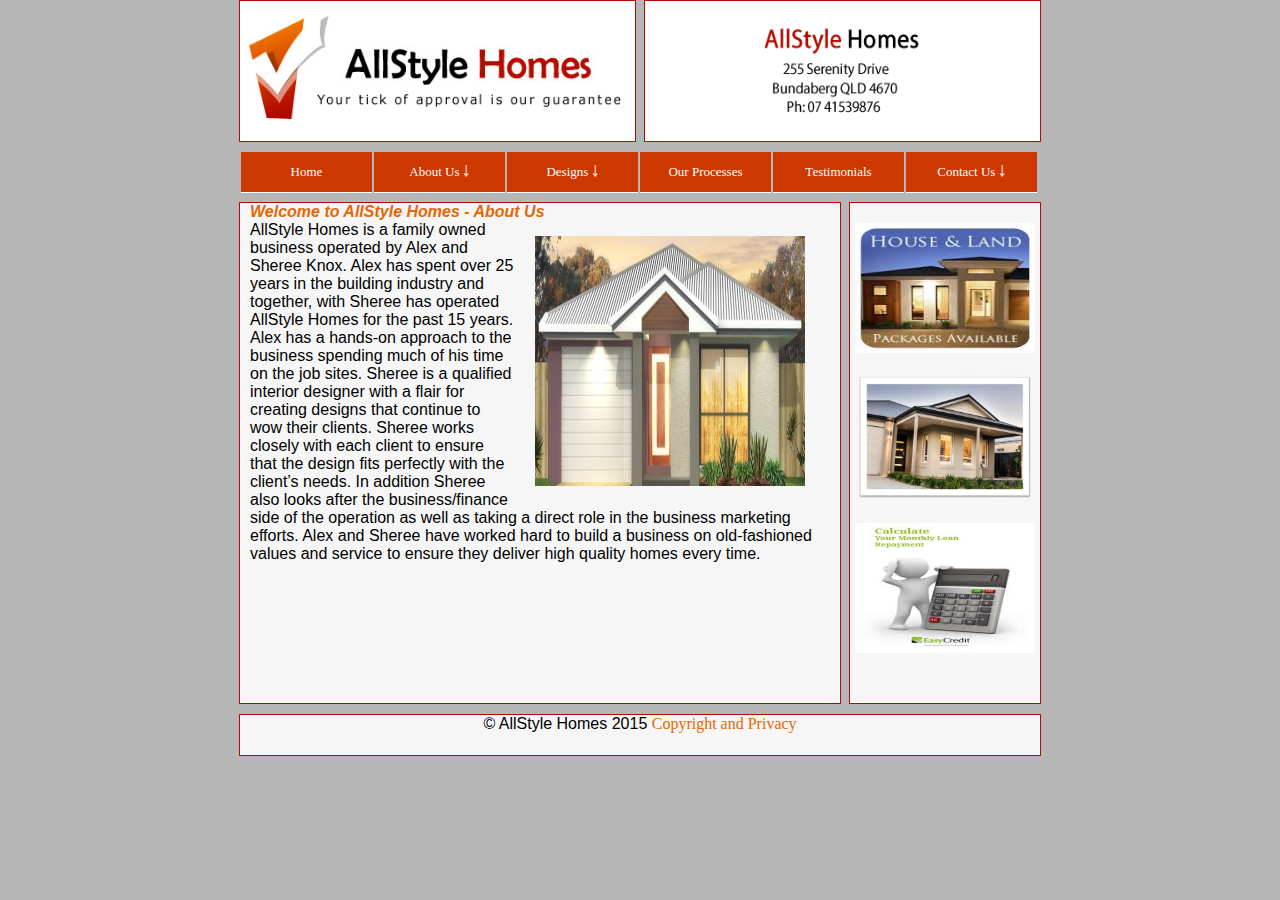
==== 5. Site_Prototype/pages/about.html @ 0aa517e4 "Initial commit" ====
<!doctype html>
<html>
<head>
<meta charset="utf-8">
<meta name="viewport" content="width=device-width, initial-scale=1.0">
<title>About Us</title>
<link rel="shortcut icon" href="../images/icon.ico">
<link href="../css/mystyle.css" rel="stylesheet" type="text/css">
<link href="../css/navigation.css" rel="stylesheet" type="text/css">
</head>
<body>
	<div id="wrapper">
    <div id="headerwrapper">
	<div id="leftHeader">
    <img src="../images/logo_crop.jpg" alt="logo">
    </div>
	<div id="rightHeader">
    <img src="../images/logo_right.png" alt="logo">
    </div>
    </div>
		
			<div id="navbar">
<label for="show-menu" class="show-menu">Show Menu</label>
<input type="checkbox" id="show-menu">
     <ul id="menu">
	<li><a href="../index.html">Home</a></li>
   	<li><a href="../pages/about.html">About Us &#65516;</a>
        <ul class="hidden">
		<li><a href="../pages/faqs.html">FAQ</a></li>
        </ul></li>
		<li><a href="../pages/designs.html">Designs &#65516;</a>
		<ul class="hidden">
		<li><a href="../pages/appliances.html">Appliances</a></li>
		<li><a href="../pages/fitouts.html">Fit Outs</a></li>
        <li> <a href="../pages/additionals.html">Additionals</a></li>
		</ul></li>
		<li><a href="../pages/processes.html">Our Processes </a></li>
	<li><a href="../pages/testimonials.html">Testimonials</a></li>
	<li><a href="../pages/contacts.html">Contact Us &#65516;</a>
    <ul class="hidden">
    <li><a href="../pages/login.html">Login</a></li>
  		</ul></li>
        </ul>
</div>

		<div id="mainContent">
        <h3>Welcome to AllStyle Homes - About Us</h3>
        <img src="../images/designs/property1.jpg" alt="image" width="270" height="250" class="TextWrap">
        
        <p>AllStyle Homes is a family owned business operated by Alex and Sheree Knox. Alex has spent over 25 years in the building industry and together, with Sheree has operated AllStyle Homes for the past 15 years. Alex has a hands-on approach to the business spending much of his time on the job sites. Sheree is a qualified interior designer with a flair for creating designs that continue to wow their clients. Sheree works closely with each client to ensure that the design fits perfectly with the client’s needs. In addition Sheree also looks after the business/finance side of the operation as well as taking a direct role in the business marketing efforts.
Alex and Sheree have worked hard to build a business on old-fashioned values and service to ensure they deliver high quality homes every time.
        </p>
        </div>
        
        <div id="sidebar">
        <a><img  class="displayed" src="../images/land.jpg" alt="New Start Grant" height="130" width="180"></a>

     <a><img class="displayed"  src="../images/house.jpg" alt="Home and land from 270000" height="130" width="180"></a>

        <a  href="https://greatstartgrant.osr.qld.gov.au/quick-calculate.php" target="_blank" ><img class="displayed"  src="../images/loan.jpg" alt="Loan Calculator" height="130" width="180"></a>
        </div>
        
		
        
		<div id="footer"><p>&copy; AllStyle Homes  2015
			<a href="../pages/privacy.html"><span class="footer">Copyright and Privacy</span></a></p></div>
            </div>
	</body>
</html>
---- 5. Site_Prototype/css/mystyle.css ----
body, div, dl, dt, dd, ul, ol, li, h1, h2, h3, h4, h5, h6, 
pre, form, fieldset, input, textarea, p, blockquote, th, td { 
	padding: 0;
	margin: 0;
	}
fieldset, img { 
	border: 0;
	}
table {
	border-collapse: collapse;
	border-spacing: 0;
	}
ol, ul {
	list-style: none;
	}
address, caption, cite, code, dfn, em, strong, th, var {
	font-weight: normal;
	font-style: normal;
	}
caption, th {
	text-align: left;
	}
h1, h2, h3, h4, h5, h6 {
	font-weight: normal;
	font-size: 100%;
	}
q:before, q:after {
	content: '';
	}
abbr, acronym { 
	border: 0;
	}


	body{	/*this changes the background colour of the site*/
	background-color:#B6B6B6 ;
}

				/*CSS styling for links*/
a:link{	
	font-family:Verdana; color:#ffffff; text-decoration:none;
}
a:visited{	
	font-family:Verdana; color:#ffffff; text-decoration:none;
}
a:hover{
	font-family:Verdana; color:#b40c00; text-decoration:underline;
}
a:active{	
	font-family:Verdana; color:#e86600; text-decoration:none;
}


					/*CSS styling for divs on page*/
#wrapper{	
	width: 802px;
	min-height: 786px;
	margin: 0 auto;
}
#headerwrapper { 	
	width: 802px;  
		height:140px;
}
#menu{		
	font-family: Verdana,  Arial, Helvetica, sans-serif;
	height:35px;
	clear:both;
	padding-top: 10px;
	padding-bottom: 10px;
	width:802px;
	text-align:center;
	margin-left:50px;
}
#footer{	
	height:35px;
    border: 1px solid #b40c00;
	clear: both;
	text-align: center;
 	background-color: #F6F6F6;
	margin-top:30px;
	padding-bottom:5px;
	width: 800px;
} 
.footer{ 
	color: #e86600;
 }
#mainContent{	
	width:600px;
	float:left;
    border: 1px solid #b40c00;
	min-height: 500px;
	background-color: #F6F6F6;
	margin-bottom:10px;
	margin-top:-5px;
	clear:both;
}
#mainContent2{	
	width:600px;
	float:left;
    border: 1px solid #b40c00;
	min-height: 1032px;
	background-color: #F6F6F6;
	margin-bottom:10px;
	margin-top:-5px;
	clear:both;
}
#mainContent3{	
	width:600px;
	float:left;
    border: 1px solid #b40c00;
	min-height: 683px;
	background-color: #F6F6F6;
	margin-bottom:10px;
	margin-top:-5px;
	clear:both;
}
#mainContent4{	
	width:600px;
	float:left;
    border: 1px solid #b40c00;
	min-height: 600px;
	background-color: #F6F6F6;
	margin-bottom:10px;
	margin-top:-5px;
	clear:both;
}
#mainContent5{	
	width:600px;
	float:left;
    border: 1px solid #b40c00;
	min-height: 649px;
	background-color: #F6F6F6;
	margin-bottom:10px;
	margin-top:-5px;
	clear:both;
}



#leftHeader{	
	width:395px;
	height:140px;
	float:left;
	border: 1px solid #b40c00;
}	
#leftHeader img{
width:100%;
height:100%;
}
#rightHeader{
	width: 395px;
	height: 140px;
	float: right;
	border: 1px solid #b40c00;
	text-align: right;
	background-color: #FFF;
	vertical-align: top;
}
#rightHeader img{
width:100%;
height:100%;
}

				/*CSS styling for sidebars*/
#sidebar{	
	width:190px;
	float:right;
    border: 1px solid #b40c00;
	min-height: 500px;
	background-color: #F6F6F6;
	margin-bottom:10px;
	margin-top:-5px;
}
#sidebar2{	
	width:190px;
	float:right;
    border: 1px solid #b40c00;
	min-height: 1032px;
	background-color: #F6F6F6;
	margin-bottom:10px;
	margin-top:-5px;
}
#sidebar3{	
	width:190px;
	float:right;
    border: 1px solid #b40c00;
	min-height: 600px;
	background-color: #F6F6F6;
	margin-bottom:10px;
	margin-top:-5px;
}
#sidebar4{	
	width:190px;
	float:right;
    border: 1px solid #b40c00;
	min-height: 683px;
	background-color: #F6F6F6;
	margin-bottom:10px;
	margin-top:-5px
}
#sidebar5{	
	width:190px;
	float:right;
    border: 1px solid #b40c00;
	min-height: 649px;
	background-color: #F6F6F6;
	margin-bottom:10px;
	margin-top:-5px;
}

			/*CSS styling for images in main conent area*/
.TextWrap {		
	float: right;
    margin: 10px;
	padding-right:25px;
    padding-top:5px;
    padding-bottom: 5px;
    padding-left:10px;
}

			/*CSS styling for heading levels and text*/
h1 {	
	font-family: Verdana, Arial, Helvetica, sans-serif;
	font-size: 24pt ; 
	letter-spacing: -2px;
	color: #b40c00 ; 
	font-weight:bold; 
	text-decoration:underline; 	 
}
h2 {	
	font-family: Verdana, Arial, Helvetica, sans-serif;
	font-size: 20pt ; 
 	color: #b40c00 ; 
	font-weight:bold;
	padding-right:10px
 }
h3 {	
	font: bold italic 16px Verdana, Arial, Helvetica, sans-serif;
 	color: #e86600 ; 
	font-weight:bold;
	padding-left:10px;
	animation:rubberBand;
 }
 h4 {	
	font-family: Verdana, Arial, Helvetica, sans-serif;
	font-size: 13pt ;
 	color: #e86600 ; 
	font-weight:bold;
	padding-left:10px;
 }
 p { 	
	font-family: Verdana, Arial, Helvetica, sans-serif; 
	font-size: 12pt;  
	color: #000;
	padding-left:10px;
	padding-right:10px
 }
 .c1{	
	 font-weight:bold;
 }
 .c2{
	color:#b40c00;	
 }
 link.c2{
	color:#e86600;
 }
 			/*CSS styling for Images in the right column*/
 IMG.displayed { 	
    display: block;
    margin-left: auto;
    margin-right: auto;
	margin-top:20px;
 }
 IMG.displayed2 { 	
    display: block;
    margin-left: auto;
    margin-right: auto;
	margin-top:20px;
 }
 
 			/*CSS styling for all other images*/
 .image {	
	 padding:5px
 }
 .image1 {	
	 padding:5px;
	 width:360px;
	 height:260px;
 }

				/*CSS styling for the map*/
 #MyGmaps {	
	margin-left:460px;
	margin-top:-295px; 
	background-color:#F6F6F6;
	width:300px;
	height:270px;
	padding-right:20px;
	padding-left:10px;
 }
 
 			/*CSS styling for Contact form*/
 #contact {	
	background-color:#F6F6F6;
	margin-top:570px;
	border: 1px solid #b40c00;
	padding:10px 0 0 0;
	padding-left:10px;
	min-height:300px;
 }
 .fit td:nth-child(1) {
	animation-name: bounce; 
	animation-duration: 2s;
 }
 
 .contactTable{
	width:58%; 
 }
 .td {
	vertical-align:top; 
 }

 					/*Tablet Responsive*/
					
@media (min-width: 481px) and (max-width: 801px){ 
	body{	
	background-color: #B6B6B6;
}
#wrapper{	
	width: 100%;
	min-height: 786px;
	margin: 0 auto;
}
#headerwrapper { 	
	width: 100%;  
		height:140px;
}
#leftHeader{	
	width:48%;
	height:140px;
	float:left;
	border: 1px solid #b40c00;
}	
#rightHeader{	
	width: 48%;
	height: 140px;
	float: right;
	border: 1px solid #b40c00;
	text-align: right;
	background-color: #FFF;
	vertical-align: top;
}

#footer{	
	height:35px;
    border: 1px solid #b40c00;
	clear: both;
	text-align: center;
 	background-color: #F6F6F6;
	margin-top:25px;
	padding-bottom:5px;
	width: 100%;
}
#sidebar{	
	display:none;
	visibility:hidden;
}
#sidebar2{	
	display:none;
	visibility:hidden;
}
#sidebar3{	
	display:none;
	visibility:hidden;
}
#sidebar4{	
	display:none;
	visibility:hidden;
}
#sidebar5{	
	display:none;
	visibility:hidden;
}
#mainContent{	
	width:100%;
	float:left;
    border: 1px solid #b40c00;
	min-height: 500px;
	background-color: #F6F6F6;
	margin-bottom:10px;
	margin-top:-5px;
}

#mainContent2{	
	width:100%;
	float:left;
    border: 1px solid #b40c00;
	min-height: 500px;
	background-color: #F6F6F6;
	margin-bottom:10px;
	margin-top:-5px;
}

#mainContent3{	
	width:100%;
	float:left;
    border: 1px solid #b40c00;
	min-height: 500px;
	background-color: #F6F6F6;
	margin-bottom:10px;
	margin-top:-5px;
}

#mainContent4{	
	width:100%;
	float:left;
    border: 1px solid #b40c00;
	min-height: 500px;
	background-color: #F6F6F6;
	margin-bottom:10px;
	margin-top:-5px;
}

#mainContent5{	
	width:100%;
	float:left;
    border: 1px solid #b40c00;
	min-height: 500px;
	background-color: #F6F6F6;
	margin-bottom:10px;
	margin-top:-5px;
}
.hiddenTD{
	display: none;
}
.TextWrap {		
	float: right;
    margin: 10px;
	padding-right:25px;
    padding-top:0px;
    padding-bottom: 5px;
    padding-left:10px;
	height:45%;
	width:45%;
}
IMG.displayed { 	
    display: block;
    margin-left: auto;
    margin-right: auto;
	margin-top:20px;
	width:80%;
	height:20%
 }

IMG.displayed2 { 	
    display: block;
    margin-left: auto;
    margin-right: auto;
	margin-top:20px;
	
 }
 .imagemap {
 display:none;
 visibility:hidden;
 }
 table.fit{
	width:90%;
	height:70%;
 }

 .td{
	width:50%;
	height:50%;
 }
 #designs{
	width:100%;
	height:70% 
 }
  #MyGmaps {	
	display:none;
	visibility:hidden
 }
 .image {	
	 padding:5px;
	 width:80%;
	 height:60%;
 }
 .table{
	width:58%; 
 }
 .image{
	height:116px;
	width:112px 
 }
  .image1 {	
	 padding:5px;
	 width:70%;
	 height:50%;
 }
 .footer{
	color: #e86600;
 }
 }
				 /*Mobile Responsive*/
				 
@media screen and (max-width: 481px){ 
html{

	width:100%;
}

body{	
	background-color: #B6B6B6;
}
#wrapper{	
	width: 100%;
	min-height: 786px;
	margin: 0 auto;
}
#headerwrapper { 	
	width: 100%;  
		height:140px;
}
#leftHeader{	
	width:48%;
	height:140px;
	float:left;
	border: 1px solid #b40c00;
}	
#rightHeader{	
	width: 48%;
	height: 140px;
	float: right;
	border: 1px solid #b40c00;
	text-align: right;
	background-color: #FFF;
	vertical-align: top;
}

#footer{	
	height:35px;
    border: 1px solid #b40c00;
	clear: both;
	text-align: center;
 	background-color: #F6F6F6;
	margin-top:25px;
	padding-bottom:5px;
	width: 100%;
	font-size:8px
}
#sidebar{	
	display:none;
	visibility:hidden;
}
#sidebar2{	
	display:none;
	visibility:hidden;
}
#sidebar3{	
	display:none;
	visibility:hidden;
}
#sidebar4{	
	display:none;
	visibility:hidden;
}
#sidebar5{	
	display:none;
	visibility:hidden;
}
#mainContent{	
	width:100%;
	float:left;
    border: 1px solid #b40c00;
	min-height: 500px;
	background-color: #F6F6F6;
	margin-bottom:10px;
	margin-top:-5px;
}

#mainContent2{	
	width:100%;
	float:left;
    border: 1px solid #b40c00;
	min-height: 500px;
	background-color: #F6F6F6;
	margin-bottom:10px;
	margin-top:-5px;
}

#mainContent3{	
	width:100%;
	float:left;
    border: 1px solid #b40c00;
	min-height: 500px;
	background-color: #F6F6F6;
	margin-bottom:10px;
	margin-top:-5px;
}

#mainContent4{	
	width:100%;
	float:left;
    border: 1px solid #b40c00;
	min-height: 500px;
	background-color: #F6F6F6;
	margin-bottom:10px;
	margin-top:-5px;
}

#mainContent5{	
	width:100%;
	float:left;
    border: 1px solid #b40c00;
	min-height: 500px;
	background-color: #F6F6F6;
	margin-bottom:10px;
	margin-top:-5px;
}

.TextWrap {		
	float: right;
    margin: 10px;
	padding-right:25px;
    padding-top:0px;
    padding-bottom: 5px;
    padding-left:10px;
	height:45%;
	width:45%;
}
IMG.displayed { 	
    display: block;
    margin-left: auto;
    margin-right: auto;
	margin-top:20px;
	width:80%;
	height:20%
 }

IMG.displayed2 { 	
    display: block;
    margin-left: auto;
    margin-right: auto;
	margin-top:20px;
 }
 .imagemap {
 display:none;
 visibility:hidden;
 }
 table.fit{
	width:90%;
	height:70%;
 }

 .hiddenTD{
	display: none;
 }
 
 #designs{
	width:100%;
	height:70% 
 }
  #MyGmaps {	
	display:none;
	visibility:hidden
 }
 .image {	
	 padding:5px;
	 width:80%;
	 height:60%;
 }
 .table{
	width:58%; 
 }
 .image{
	height:116px;
	width:112px 
 }
  .image1 {	
	 padding:5px;
	 width:70%;
	 height:50%;
 }
 .footer{
	font-size:12px;
	color: #e86600 ;
 }
 }
---- 5. Site_Prototype/css/navigation.css ----
@charset "utf-8";
/* CSS Document */
#menu{		/*this is where changes are made to the navigation bar*/
	font-family: Verdana,  Arial, Helvetica, sans-serif;
	height:35px;
	clear:both;
	padding-top: 10px;
	padding-bottom: 10px;
	width:99%;
	text-align:center;
	margin-left:50px;
	border-top:none;
}
/*Strip the ul of padding and list styling*/
ul {
	list-style-type:none;
	
	margin:0;
	padding:0;
	position: relative;
	 z-index: 90;	
	color:#ffffff; 
}
/*Create a horizontal list with spacing*/
li {
	display:inline-block;
	float: left;
	margin-left:2px;
	}
	
#menu li:first-child a{
	margin-right:0px;
	}
/*Style for menu links*/
li a {
	border-bottom: 1px solid #ffffff;
	display:block;
	min-width:131px;
	height: 40px;
	text-align: center;
	line-height: 40px;
	font-family: Helvetica, Arial, sans-serif;
	color:#ffffff;
	background:#CD3700;
	text-decoration: none;
}
/*Hover state for top level links*/
li:hover a {
	background:#e86600;
}
/*Style for dropdown links*/
li:hover ul a {
	background:#CD3700;
	color:#F0F8FF;
	height: 40px;
	line-height: 40px;
	margin-left:-2px;	
}
/*Hover state for dropdown links*/
li:hover ul a:hover {
	background: #e86600;
	color: #ffffff;
}
/*Hide dropdown links until they are needed*/
li ul {
	display: none;
}
/*Make dropdown links vertical*/
li ul li {
	display: block;
	float: none;
}
/*Prevent text wrapping*/
li ul li a {
	width: auto;
	min-width: 110px;
	padding: 0 10px;
}

/*Display the dropdown on hover*/
ul li a:hover + .hidden, .hidden:hover {
	display: block;
	position: absolute; 
}
/*Navigational font size*/
#navbar {
clear:both;
font-size:13px;
float:left;
margin-left:-50px;
padding-bottom:10px;
}
/*Responsive dropdown navigaional menu*/
.show-menu {
	font-family: "Helvetica Neue", Helvetica, Arial, sans-serif;
	text-decoration: none;
	color: #FFFFF0;
	background: #e86600;
	text-align: center;
	padding: 10px 0;
	display: none;
	margin-left:10px;
}
/*Hide checkbox*/
input[type=checkbox]{
    display: none;
}
/*Show menu when invisible checkbox is checked*/
input[type=checkbox]:checked ~ #menu{
    display: block;
}

@media (min-width: 481px) and (max-width: 801px){
	/*Make dropdown links appear inline*/
	
ul {
		position: static;
		display: none;	 
}
		/*Create vertical spacing*/
	li {
		margin-bottom: 1px;
	}
	/*Make all menu links full width*/
	ul li, li a {
		width: 97.2%;
	}
	/*Display 'show menu' link*/
	.show-menu {
		display:block;
		width:93.8%;
		margin-left:50px 
	}
	
}

 @media (max-width: 481px){
	ul {
		position: static;
		display: none;
	}
	/*Create vertical spacing*/
	li {
		margin-bottom: 1px;
	}
	/*Make all menu links full width*/
	ul li, li a {
		width: 94.8%;
	}
	/*Display 'show menu' link*/
	.show-menu {
		display:block;
		width:89.3%;
		margin-left:50px
	} 
 }
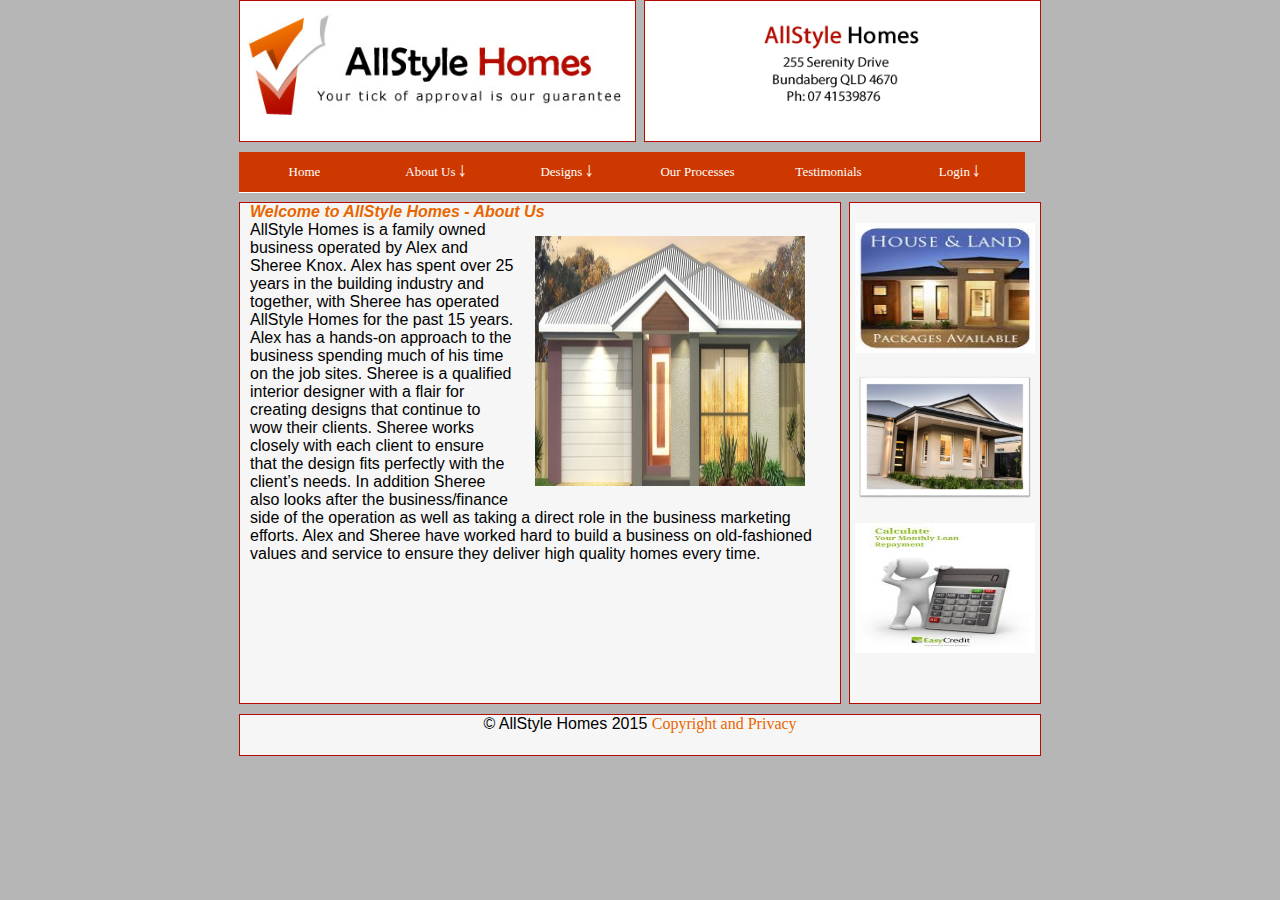
==== commit cf2be6f4: "Finalised assignment" ====
--- a/5. Site_Prototype/pages/about.html
+++ b/5. Site_Prototype/pages/about.html
@@ -7,6 +7,22 @@
 <link rel="shortcut icon" href="../images/icon.ico">
 <link href="../css/mystyle.css" rel="stylesheet" type="text/css">
 <link href="../css/navigation.css" rel="stylesheet" type="text/css">
+
+<script type="text/javascript">
+
+      var currentTime = new Date().getHours();
+      if (0 <= currentTime&&currentTime < 6) {
+       document.write("<link rel='stylesheet' href='../css/night.css' type='text/css'>");
+      }
+      if (6 <= currentTime&&currentTime <18) {
+       document.write("<link rel='stylesheet' href='../css/mystyle.css' type='text/css'>");
+      }
+	  if (18 <= currentTime&&currentTime < 24) {
+       document.write("<link rel='stylesheet' href='../css/night.css' type='text/css'>");
+      }
+</script>
+<noscript><link href="../css/mystyle.css" rel="stylesheet"></noscript>
+
 </head>
 <body>
 	<div id="wrapper">
@@ -22,11 +38,12 @@
 			<div id="navbar">
 <label for="show-menu" class="show-menu">Show Menu</label>
 <input type="checkbox" id="show-menu">
-     <ul id="menu">
+   <ul id="menu">
 	<li><a href="../index.html">Home</a></li>
    	<li><a href="../pages/about.html">About Us &#65516;</a>
         <ul class="hidden">
-		<li><a href="../pages/faqs.html">FAQ</a></li>
+		<li><a href="../php/contacts.php">Contact Us</a></li>
+		<li><a href="../pages/faq.html">FAQ</a></li>
         </ul></li>
 		<li><a href="../pages/designs.html">Designs &#65516;</a>
 		<ul class="hidden">
@@ -36,9 +53,9 @@
 		</ul></li>
 		<li><a href="../pages/processes.html">Our Processes </a></li>
 	<li><a href="../pages/testimonials.html">Testimonials</a></li>
-	<li><a href="../pages/contacts.html">Contact Us &#65516;</a>
+	<li><a href="../php/login.php">Login &#65516;</a>
     <ul class="hidden">
-    <li><a href="../pages/login.html">Login</a></li>
+    <li><a href="../php/subscribe.php">Subscribe</a></li>
   		</ul></li>
         </ul>
 </div>
@@ -63,7 +80,7 @@
 		
         
 		<div id="footer"><p>&copy; AllStyle Homes  2015
-			<a href="../pages/privacy.html"><span class="footer">Copyright and Privacy</span></a></p></div>
+			<a href="pages/privacy.html"><span class="footer">Copyright and Privacy</span></a></p></div>
             </div>
 	</body>
 </html>
--- a/5. Site_Prototype/css/mystyle.css
+++ b/5. Site_Prototype/css/mystyle.css
@@ -93,6 +93,8 @@
 	margin-bottom:10px;
 	margin-top:-5px;
 	clear:both;
+	overflow-y:scroll;
+	max-height:500px;
 }
 #mainContent2{	
 	width:600px;
@@ -134,18 +136,16 @@
 	margin-top:-5px;
 	clear:both;
 }
-
-
-
 #leftHeader{	
 	width:395px;
 	height:140px;
 	float:left;
 	border: 1px solid #b40c00;
+	background-color:#fff;
 }	
 #leftHeader img{
 width:100%;
-height:100%;
+height:auto;
 }
 #rightHeader{
 	width: 395px;
@@ -155,10 +155,11 @@
 	text-align: right;
 	background-color: #FFF;
 	vertical-align: top;
+	background-color:#fff;
 }
 #rightHeader img{
 width:100%;
-height:100%;
+height:auto;
 }
 
 				/*CSS styling for sidebars*/
@@ -308,6 +309,13 @@
 	padding-left:10px;
 	min-height:300px;
  }
+ #login{
+	 background-color:#F6F6F6;
+	padding:10px 0 0 0;
+	padding-left:10px;
+	min-height:300px;
+	margin-top:20px;
+ }
  .fit td:nth-child(1) {
 	animation-name: bounce; 
 	animation-duration: 2s;
@@ -318,6 +326,26 @@
  }
  .td {
 	vertical-align:top; 
+ }
+.email-table{
+	width:100%;
+	border: 1px solid #000;
+ }
+ .email-table thead{
+	padding:10px;
+	margin-left:3px;
+	border: 1px solid #000;
+	background-color: #aaa
+	
+ }
+ 
+ .email-table tr{
+ height: 50px;
+ width: 100%
+ }
+ .email-table td{
+ height: 50px;
+ width: 50%
  }
 
  					/*Tablet Responsive*/
@@ -327,22 +355,22 @@
 	background-color: #B6B6B6;
 }
 #wrapper{	
-	width: 100%;
+	width: 99%;
 	min-height: 786px;
 	margin: 0 auto;
 }
 #headerwrapper { 	
-	width: 100%;  
+	width: 99%;  
 		height:140px;
 }
 #leftHeader{	
-	width:48%;
+	width:47.5%;
 	height:140px;
 	float:left;
 	border: 1px solid #b40c00;
 }	
 #rightHeader{	
-	width: 48%;
+	width: 47.5%;
 	height: 140px;
 	float: right;
 	border: 1px solid #b40c00;
@@ -359,7 +387,7 @@
  	background-color: #F6F6F6;
 	margin-top:25px;
 	padding-bottom:5px;
-	width: 100%;
+	width: 99%;
 }
 #sidebar{	
 	display:none;
@@ -382,7 +410,7 @@
 	visibility:hidden;
 }
 #mainContent{	
-	width:100%;
+	width:99%;
 	float:left;
     border: 1px solid #b40c00;
 	min-height: 500px;
@@ -392,7 +420,7 @@
 }
 
 #mainContent2{	
-	width:100%;
+	width:99%;
 	float:left;
     border: 1px solid #b40c00;
 	min-height: 500px;
@@ -402,7 +430,7 @@
 }
 
 #mainContent3{	
-	width:100%;
+	width:99%;
 	float:left;
     border: 1px solid #b40c00;
 	min-height: 500px;
@@ -412,7 +440,7 @@
 }
 
 #mainContent4{	
-	width:100%;
+	width:99%;
 	float:left;
     border: 1px solid #b40c00;
 	min-height: 500px;
@@ -422,7 +450,7 @@
 }
 
 #mainContent5{	
-	width:100%;
+	width:99%;
 	float:left;
     border: 1px solid #b40c00;
 	min-height: 500px;
@@ -441,14 +469,14 @@
     padding-bottom: 5px;
     padding-left:10px;
 	height:45%;
-	width:45%;
+	width:44%;
 }
 IMG.displayed { 	
     display: block;
     margin-left: auto;
     margin-right: auto;
 	margin-top:20px;
-	width:80%;
+	width:79%;
 	height:20%
  }
 
@@ -464,16 +492,16 @@
  visibility:hidden;
  }
  table.fit{
-	width:90%;
+	width:89%;
 	height:70%;
  }
 
  .td{
-	width:50%;
+	width:49%;
 	height:50%;
  }
  #designs{
-	width:100%;
+	width:99%;
 	height:70% 
  }
   #MyGmaps {	
@@ -482,11 +510,11 @@
  }
  .image {	
 	 padding:5px;
-	 width:80%;
+	 width:79%;
 	 height:60%;
  }
  .table{
-	width:58%; 
+	width:57%; 
  }
  .image{
 	height:116px;
@@ -494,7 +522,7 @@
  }
   .image1 {	
 	 padding:5px;
-	 width:70%;
+	 width:69%;
 	 height:50%;
  }
  .footer{
@@ -506,29 +534,29 @@
 @media screen and (max-width: 481px){ 
 html{
 
-	width:100%;
+	width:99%;
 }
 
 body{	
 	background-color: #B6B6B6;
 }
 #wrapper{	
-	width: 100%;
+	width: 99%;
 	min-height: 786px;
 	margin: 0 auto;
 }
 #headerwrapper { 	
-	width: 100%;  
+	width: 99%;  
 		height:140px;
 }
 #leftHeader{	
-	width:48%;
+	width:47.5%;
 	height:140px;
 	float:left;
 	border: 1px solid #b40c00;
 }	
 #rightHeader{	
-	width: 48%;
+	width: 47.5%;
 	height: 140px;
 	float: right;
 	border: 1px solid #b40c00;
@@ -545,7 +573,7 @@
  	background-color: #F6F6F6;
 	margin-top:25px;
 	padding-bottom:5px;
-	width: 100%;
+	width: 99%;
 	font-size:8px
 }
 #sidebar{	
@@ -569,7 +597,7 @@
 	visibility:hidden;
 }
 #mainContent{	
-	width:100%;
+	width:99%;
 	float:left;
     border: 1px solid #b40c00;
 	min-height: 500px;
@@ -579,7 +607,7 @@
 }
 
 #mainContent2{	
-	width:100%;
+	width:99%;
 	float:left;
     border: 1px solid #b40c00;
 	min-height: 500px;
@@ -589,7 +617,7 @@
 }
 
 #mainContent3{	
-	width:100%;
+	width:99%;
 	float:left;
     border: 1px solid #b40c00;
 	min-height: 500px;
@@ -599,7 +627,7 @@
 }
 
 #mainContent4{	
-	width:100%;
+	width:99%;
 	float:left;
     border: 1px solid #b40c00;
 	min-height: 500px;
@@ -609,7 +637,7 @@
 }
 
 #mainContent5{	
-	width:100%;
+	width:99%;
 	float:left;
     border: 1px solid #b40c00;
 	min-height: 500px;
@@ -626,14 +654,14 @@
     padding-bottom: 5px;
     padding-left:10px;
 	height:45%;
-	width:45%;
+	width:44%;
 }
 IMG.displayed { 	
     display: block;
     margin-left: auto;
     margin-right: auto;
 	margin-top:20px;
-	width:80%;
+	width:79%;
 	height:20%
  }
 
@@ -648,7 +676,7 @@
  visibility:hidden;
  }
  table.fit{
-	width:90%;
+	width:89%;
 	height:70%;
  }
 
@@ -657,7 +685,7 @@
  }
  
  #designs{
-	width:100%;
+	width:99%;
 	height:70% 
  }
   #MyGmaps {	
@@ -666,11 +694,11 @@
  }
  .image {	
 	 padding:5px;
-	 width:80%;
+	 width:79%;
 	 height:60%;
  }
  .table{
-	width:58%; 
+	width:57%; 
  }
  .image{
 	height:116px;
@@ -678,7 +706,7 @@
  }
   .image1 {	
 	 padding:5px;
-	 width:70%;
+	 width:69%;
 	 height:50%;
  }
  .footer{
--- a/5. Site_Prototype/css/navigation.css
+++ b/5. Site_Prototype/css/navigation.css
@@ -10,6 +10,7 @@
 	text-align:center;
 	margin-left:50px;
 	border-top:none;
+	
 }
 /*Strip the ul of padding and list styling*/
 ul {
@@ -89,6 +90,7 @@
 float:left;
 margin-left:-50px;
 padding-bottom:10px;
+
 }
 /*Responsive dropdown navigaional menu*/
 .show-menu {
@@ -128,7 +130,7 @@
 	/*Display 'show menu' link*/
 	.show-menu {
 		display:block;
-		width:93.8%;
+		padding:10px;
 		margin-left:50px 
 	}
 	
@@ -150,7 +152,7 @@
 	/*Display 'show menu' link*/
 	.show-menu {
 		display:block;
-		width:89.3%;
+		padding:10px;
 		margin-left:50px
 	} 
  }
--- a/5. Site_Prototype/css/night.css
+++ b/5. Site_Prototype/css/night.css
@@ -0,0 +1,693 @@
+body, div, dl, dt, dd, ul, ol, li, h1, h2, h3, h4, h5, h6, 
+pre, form, fieldset, input, textarea, p, blockquote, th, td { 
+	padding: 0;
+	margin: 0;
+	}
+fieldset, img { 
+	border: 0;
+	}
+table {
+	border-collapse: collapse;
+	border-spacing: 0;
+	}
+ol, ul {
+	list-style: none;
+	}
+address, caption, cite, code, dfn, em, strong, th, var {
+	font-weight: normal;
+	font-style: normal;
+	}
+caption, th {
+	text-align: left;
+	}
+h1, h2, h3, h4, h5, h6 {
+	font-weight: normal;
+	font-size: 100%;
+	}
+q:before, q:after {
+	content: '';
+	}
+abbr, acronym { 
+	border: 0;
+	}
+
+
+	body{	/*this changes the background colour of the site*/
+	background-color:#434343 ;
+}
+
+				/*CSS styling for links*/
+a:link{	
+	font-family:Verdana; color:#ffffff; text-decoration:none;
+}
+a:visited{	
+	font-family:Verdana; color:#ffffff; text-decoration:none;
+}
+a:hover{
+	font-family:Verdana; color:#b40c00; text-decoration:underline;
+}
+a:active{	
+	font-family:Verdana; color:#e86600; text-decoration:none;
+}
+
+
+					/*CSS styling for divs on page*/
+#wrapper{	
+	width: 802px;
+	min-height: 786px;
+	margin: 0 auto;
+}
+#headerwrapper { 	
+	width: 802px;  
+		height:140px;
+}
+#menu{		
+	font-family: Verdana,  Arial, Helvetica, sans-serif;
+	height:35px;
+	clear:both;
+	padding-top: 10px;
+	padding-bottom: 10px;
+	width:802px;
+	text-align:center;
+	margin-left:50px;
+}
+#footer{	
+	height:35px;
+    border: 1px solid #b40c00;
+	clear: both;
+	text-align: center;
+ 	background-color: #F6F6F6;
+	margin-top:30px;
+	padding-bottom:5px;
+	width: 800px;
+} 
+.footer{ 
+	color: #e86600;
+ }
+#mainContent{	
+	width:600px;
+	float:left;
+    border: 1px solid #b40c00;
+	min-height: 500px;
+	background-color: #F6F6F6;
+	margin-bottom:10px;
+	margin-top:-5px;
+	clear:both;
+}
+#mainContent2{	
+	width:600px;
+	float:left;
+    border: 1px solid #b40c00;
+	min-height: 1032px;
+	background-color: #F6F6F6;
+	margin-bottom:10px;
+	margin-top:-5px;
+	clear:both;
+}
+#mainContent3{	
+	width:600px;
+	float:left;
+    border: 1px solid #b40c00;
+	min-height: 683px;
+	background-color: #F6F6F6;
+	margin-bottom:10px;
+	margin-top:-5px;
+	clear:both;
+}
+#mainContent4{	
+	width:600px;
+	float:left;
+    border: 1px solid #b40c00;
+	min-height: 600px;
+	background-color: #F6F6F6;
+	margin-bottom:10px;
+	margin-top:-5px;
+	clear:both;
+}
+#mainContent5{	
+	width:600px;
+	float:left;
+    border: 1px solid #b40c00;
+	min-height: 649px;
+	background-color: #F6F6F6;
+	margin-bottom:10px;
+	margin-top:-5px;
+	clear:both;
+}
+#leftHeader{	
+	width:395px;
+	height:140px;
+	float:left;
+	border: 1px solid #b40c00;
+}	
+#leftHeader img{
+width:100%;
+height:100%;
+}
+#rightHeader{
+	width: 395px;
+	height: 140px;
+	float: right;
+	border: 1px solid #b40c00;
+	text-align: right;
+	background-color: #FFF;
+	vertical-align: top;
+}
+#rightHeader img{
+width:100%;
+height:100%;
+}
+
+				/*CSS styling for sidebars*/
+#sidebar{	
+	width:190px;
+	float:right;
+    border: 1px solid #b40c00;
+	min-height: 500px;
+	background-color: #F6F6F6;
+	margin-bottom:10px;
+	margin-top:-5px;
+}
+#sidebar2{	
+	width:190px;
+	float:right;
+    border: 1px solid #b40c00;
+	min-height: 1032px;
+	background-color: #F6F6F6;
+	margin-bottom:10px;
+	margin-top:-5px;
+}
+#sidebar3{	
+	width:190px;
+	float:right;
+    border: 1px solid #b40c00;
+	min-height: 600px;
+	background-color: #F6F6F6;
+	margin-bottom:10px;
+	margin-top:-5px;
+}
+#sidebar4{	
+	width:190px;
+	float:right;
+    border: 1px solid #b40c00;
+	min-height: 683px;
+	background-color: #F6F6F6;
+	margin-bottom:10px;
+	margin-top:-5px
+}
+#sidebar5{	
+	width:190px;
+	float:right;
+    border: 1px solid #b40c00;
+	min-height: 649px;
+	background-color: #F6F6F6;
+	margin-bottom:10px;
+	margin-top:-5px;
+}
+
+			/*CSS styling for images in main conent area*/
+.TextWrap {		
+	float: right;
+    margin: 10px;
+	padding-right:25px;
+    padding-top:5px;
+    padding-bottom: 5px;
+    padding-left:10px;
+}
+
+			/*CSS styling for heading levels and text*/
+h1 {	
+	font-family: Verdana, Arial, Helvetica, sans-serif;
+	font-size: 24pt ; 
+
+	letter-spacing: -2px;
+	color: #b40c00 ; 
+	font-weight:bold; 
+	text-decoration:underline; 	 
+}
+h2 {	
+	font-family: Verdana, Arial, Helvetica, sans-serif;
+	font-size: 20pt ; 
+ 	color: #b40c00 ; 
+	font-weight:bold;
+	padding-right:10px
+ }
+h3 {	
+	font: bold italic 16px Verdana, Arial, Helvetica, sans-serif;
+ 	color: #e86600 ; 
+	font-weight:bold;
+	padding-left:10px;
+	animation:rubberBand;
+ }
+ h4 {	
+	font-family: Verdana, Arial, Helvetica, sans-serif;
+	font-size: 13pt ;
+ 	color: #e86600 ; 
+	font-weight:bold;
+	padding-left:10px;
+ }
+ p { 	
+	font-family: Verdana, Arial, Helvetica, sans-serif; 
+	font-size: 12pt;  
+	color: #000;
+	padding-left:10px;
+	padding-right:10px
+ }
+ .c1{	
+	 font-weight:bold;
+ }
+ .c2{
+	color:#b40c00;	
+ }
+ link.c2{
+	color:#e86600;
+ }
+ 			/*CSS styling for Images in the right column*/
+ IMG.displayed { 	
+    display: block;
+    margin-left: auto;
+    margin-right: auto;
+	margin-top:20px;
+ }
+ IMG.displayed2 { 	
+    display: block;
+    margin-left: auto;
+    margin-right: auto;
+	margin-top:20px;
+ }
+ 
+ 			/*CSS styling for all other images*/
+ .image {	
+	 padding:5px
+ }
+ .image1 {	
+	 padding:5px;
+	 width:360px;
+	 height:260px;
+ }
+
+				/*CSS styling for the map*/
+ #MyGmaps {	
+	margin-left:460px;
+	margin-top:-295px; 
+	background-color:#F6F6F6;
+	width:300px;
+	height:270px;
+	padding-right:20px;
+	padding-left:10px;
+ }
+ 
+ 			/*CSS styling for Contact form*/
+ #contact {	
+	background-color:#F6F6F6;
+	margin-top:570px;
+	border: 1px solid #b40c00;
+	padding:10px 0 0 0;
+	padding-left:10px;
+	min-height:300px;
+ }
+ #login{
+	 background-color:#F6F6F6;
+	padding:10px 0 0 0;
+	padding-left:10px;
+	min-height:300px;
+	margin-top:20px;
+ }
+ .fit td:nth-child(1) {
+	animation-name: bounce; 
+	animation-duration: 2s;
+ }
+ 
+ .contactTable{
+	width:58%; 
+ }
+ .td {
+	vertical-align:top; 
+ }
+
+ 					/*Tablet Responsive*/
+					
+@media (min-width: 481px) and (max-width: 801px){ 
+	body{	
+	background-color: #434343;
+}
+#wrapper{	
+	width: 99%;
+	min-height: 786px;
+	margin: 0 auto;
+}
+#headerwrapper { 	
+	width: 99%;  
+		height:140px;
+}
+#leftHeader{	
+	width:47.5%;
+	height:140px;
+	float:left;
+	border: 1px solid #b40c00;
+}	
+#rightHeader{	
+	width: 47.5%;
+	height: 140px;
+	float: right;
+	border: 1px solid #b40c00;
+	text-align: right;
+	background-color: #FFF;
+	vertical-align: top;
+}
+
+#footer{	
+	height:35px;
+    border: 1px solid #b40c00;
+	clear: both;
+	text-align: center;
+ 	background-color: #F6F6F6;
+	margin-top:25px;
+	padding-bottom:5px;
+	width: 99%;
+}
+#sidebar{	
+	display:none;
+	visibility:hidden;
+}
+#sidebar2{	
+	display:none;
+	visibility:hidden;
+}
+#sidebar3{	
+	display:none;
+	visibility:hidden;
+}
+#sidebar4{	
+	display:none;
+	visibility:hidden;
+}
+#sidebar5{	
+	display:none;
+	visibility:hidden;
+}
+#mainContent{	
+	width:99%;
+	float:left;
+    border: 1px solid #b40c00;
+	min-height: 500px;
+	background-color: #F6F6F6;
+	margin-bottom:10px;
+	margin-top:-5px;
+}
+
+#mainContent2{	
+	width:99%;
+	float:left;
+    border: 1px solid #b40c00;
+	min-height: 500px;
+	background-color: #F6F6F6;
+	margin-bottom:10px;
+	margin-top:-5px;
+}
+
+#mainContent3{	
+	width:99%;
+	float:left;
+    border: 1px solid #b40c00;
+	min-height: 500px;
+	background-color: #F6F6F6;
+	margin-bottom:10px;
+	margin-top:-5px;
+}
+
+#mainContent4{	
+	width:99%;
+	float:left;
+    border: 1px solid #b40c00;
+	min-height: 500px;
+	background-color: #F6F6F6;
+	margin-bottom:10px;
+	margin-top:-5px;
+}
+
+#mainContent5{	
+	width:99%;
+	float:left;
+    border: 1px solid #b40c00;
+	min-height: 500px;
+	background-color: #F6F6F6;
+	margin-bottom:10px;
+	margin-top:-5px;
+}
+.hiddenTD{
+	display: none;
+}
+.TextWrap {		
+	float: right;
+    margin: 10px;
+	padding-right:25px;
+    padding-top:0px;
+    padding-bottom: 5px;
+    padding-left:10px;
+	height:45%;
+	width:44%;
+}
+IMG.displayed { 	
+    display: block;
+    margin-left: auto;
+    margin-right: auto;
+	margin-top:20px;
+	width:79%;
+	height:20%
+ }
+
+IMG.displayed2 { 	
+    display: block;
+    margin-left: auto;
+    margin-right: auto;
+	margin-top:20px;
+	
+ }
+ .imagemap {
+ display:none;
+ visibility:hidden;
+ }
+ table.fit{
+	width:89%;
+	height:70%;
+ }
+
+ .td{
+	width:49%;
+	height:50%;
+ }
+ #designs{
+	width:99%;
+	height:70% 
+ }
+  #MyGmaps {	
+	display:none;
+	visibility:hidden
+ }
+ .image {	
+	 padding:5px;
+	 width:79%;
+	 height:60%;
+ }
+ .table{
+	width:57%; 
+ }
+ .image{
+	height:116px;
+	width:112px 
+ }
+  .image1 {	
+	 padding:5px;
+	 width:69%;
+	 height:50%;
+ }
+ .footer{
+	color: #e86600;
+ }
+ }
+				 /*Mobile Responsive*/
+				 
+@media screen and (max-width: 481px){ 
+html{
+
+	width:99%;
+}
+
+body{	
+	background-color: #434343;
+}
+#wrapper{	
+	width: 99%;
+	min-height: 786px;
+	margin: 0 auto;
+}
+#headerwrapper { 	
+	width: 99%;  
+		height:140px;
+}
+#leftHeader{	
+	width:47.5%;
+	height:140px;
+	float:left;
+	border: 1px solid #b40c00;
+}	
+#rightHeader{	
+	width: 47.5%;
+	height: 140px;
+	float: right;
+	border: 1px solid #b40c00;
+	text-align: right;
+	background-color: #FFF;
+	vertical-align: top;
+}
+
+#footer{	
+	height:35px;
+    border: 1px solid #b40c00;
+	clear: both;
+	text-align: center;
+ 	background-color: #F6F6F6;
+	margin-top:25px;
+	padding-bottom:5px;
+	width: 99%;
+	font-size:8px
+}
+#sidebar{	
+	display:none;
+	visibility:hidden;
+}
+#sidebar2{	
+	display:none;
+	visibility:hidden;
+}
+#sidebar3{	
+	display:none;
+	visibility:hidden;
+}
+#sidebar4{	
+	display:none;
+	visibility:hidden;
+}
+#sidebar5{	
+	display:none;
+	visibility:hidden;
+}
+#mainContent{	
+	width:99%;
+	float:left;
+    border: 1px solid #b40c00;
+	min-height: 500px;
+	background-color: #F6F6F6;
+	margin-bottom:10px;
+	margin-top:-5px;
+}
+
+#mainContent2{	
+	width:99%;
+	float:left;
+    border: 1px solid #b40c00;
+	min-height: 500px;
+	background-color: #F6F6F6;
+	margin-bottom:10px;
+	margin-top:-5px;
+}
+
+#mainContent3{	
+	width:99%;
+	float:left;
+    border: 1px solid #b40c00;
+	min-height: 500px;
+	background-color: #F6F6F6;
+	margin-bottom:10px;
+	margin-top:-5px;
+}
+
+#mainContent4{	
+	width:99%;
+	float:left;
+    border: 1px solid #b40c00;
+	min-height: 500px;
+	background-color: #F6F6F6;
+	margin-bottom:10px;
+	margin-top:-5px;
+}
+
+#mainContent5{	
+	width:99%;
+	float:left;
+    border: 1px solid #b40c00;
+	min-height: 500px;
+	background-color: #F6F6F6;
+	margin-bottom:10px;
+	margin-top:-5px;
+}
+
+.TextWrap {		
+	float: right;
+    margin: 10px;
+	padding-right:25px;
+    padding-top:0px;
+    padding-bottom: 5px;
+    padding-left:10px;
+	height:45%;
+	width:44%;
+}
+IMG.displayed { 	
+    display: block;
+    margin-left: auto;
+    margin-right: auto;
+	margin-top:20px;
+	width:79%;
+	height:20%
+ }
+
+IMG.displayed2 { 	
+    display: block;
+    margin-left: auto;
+    margin-right: auto;
+	margin-top:20px;
+ }
+ .imagemap {
+ display:none;
+ visibility:hidden;
+ }
+ table.fit{
+	width:89%;
+	height:70%;
+ }
+
+ .hiddenTD{
+	display: none;
+ }
+ 
+ #designs{
+	width:99%;
+	height:70% 
+ }
+  #MyGmaps {	
+	display:none;
+	visibility:hidden
+ }
+ .image {	
+	 padding:5px;
+	 width:79%;
+	 height:60%;
+ }
+ .table{
+	width:57%; 
+ }
+ .image{
+	height:116px;
+	width:112px 
+ }
+  .image1 {	
+	 padding:5px;
+	 width:69%;
+	 height:50%;
+ }
+ .footer{
+	font-size:12px;
+	color: #e86600 ;
+ }
+ }--- a/5. Site_Prototype/css/mystyle.css
+++ b/5. Site_Prototype/css/mystyle.css
@@ -93,6 +93,8 @@
 	margin-bottom:10px;
 	margin-top:-5px;
 	clear:both;
+	overflow-y:scroll;
+	max-height:500px;
 }
 #mainContent2{	
 	width:600px;
@@ -134,18 +136,16 @@
 	margin-top:-5px;
 	clear:both;
 }
-
-
-
 #leftHeader{	
 	width:395px;
 	height:140px;
 	float:left;
 	border: 1px solid #b40c00;
+	background-color:#fff;
 }	
 #leftHeader img{
 width:100%;
-height:100%;
+height:auto;
 }
 #rightHeader{
 	width: 395px;
@@ -155,10 +155,11 @@
 	text-align: right;
 	background-color: #FFF;
 	vertical-align: top;
+	background-color:#fff;
 }
 #rightHeader img{
 width:100%;
-height:100%;
+height:auto;
 }
 
 				/*CSS styling for sidebars*/
@@ -308,6 +309,13 @@
 	padding-left:10px;
 	min-height:300px;
  }
+ #login{
+	 background-color:#F6F6F6;
+	padding:10px 0 0 0;
+	padding-left:10px;
+	min-height:300px;
+	margin-top:20px;
+ }
  .fit td:nth-child(1) {
 	animation-name: bounce; 
 	animation-duration: 2s;
@@ -318,6 +326,26 @@
  }
  .td {
 	vertical-align:top; 
+ }
+.email-table{
+	width:100%;
+	border: 1px solid #000;
+ }
+ .email-table thead{
+	padding:10px;
+	margin-left:3px;
+	border: 1px solid #000;
+	background-color: #aaa
+	
+ }
+ 
+ .email-table tr{
+ height: 50px;
+ width: 100%
+ }
+ .email-table td{
+ height: 50px;
+ width: 50%
  }
 
  					/*Tablet Responsive*/
@@ -327,22 +355,22 @@
 	background-color: #B6B6B6;
 }
 #wrapper{	
-	width: 100%;
+	width: 99%;
 	min-height: 786px;
 	margin: 0 auto;
 }
 #headerwrapper { 	
-	width: 100%;  
+	width: 99%;  
 		height:140px;
 }
 #leftHeader{	
-	width:48%;
+	width:47.5%;
 	height:140px;
 	float:left;
 	border: 1px solid #b40c00;
 }	
 #rightHeader{	
-	width: 48%;
+	width: 47.5%;
 	height: 140px;
 	float: right;
 	border: 1px solid #b40c00;
@@ -359,7 +387,7 @@
  	background-color: #F6F6F6;
 	margin-top:25px;
 	padding-bottom:5px;
-	width: 100%;
+	width: 99%;
 }
 #sidebar{	
 	display:none;
@@ -382,7 +410,7 @@
 	visibility:hidden;
 }
 #mainContent{	
-	width:100%;
+	width:99%;
 	float:left;
     border: 1px solid #b40c00;
 	min-height: 500px;
@@ -392,7 +420,7 @@
 }
 
 #mainContent2{	
-	width:100%;
+	width:99%;
 	float:left;
     border: 1px solid #b40c00;
 	min-height: 500px;
@@ -402,7 +430,7 @@
 }
 
 #mainContent3{	
-	width:100%;
+	width:99%;
 	float:left;
     border: 1px solid #b40c00;
 	min-height: 500px;
@@ -412,7 +440,7 @@
 }
 
 #mainContent4{	
-	width:100%;
+	width:99%;
 	float:left;
     border: 1px solid #b40c00;
 	min-height: 500px;
@@ -422,7 +450,7 @@
 }
 
 #mainContent5{	
-	width:100%;
+	width:99%;
 	float:left;
     border: 1px solid #b40c00;
 	min-height: 500px;
@@ -441,14 +469,14 @@
     padding-bottom: 5px;
     padding-left:10px;
 	height:45%;
-	width:45%;
+	width:44%;
 }
 IMG.displayed { 	
     display: block;
     margin-left: auto;
     margin-right: auto;
 	margin-top:20px;
-	width:80%;
+	width:79%;
 	height:20%
  }
 
@@ -464,16 +492,16 @@
  visibility:hidden;
  }
  table.fit{
-	width:90%;
+	width:89%;
 	height:70%;
  }
 
  .td{
-	width:50%;
+	width:49%;
 	height:50%;
  }
  #designs{
-	width:100%;
+	width:99%;
 	height:70% 
  }
   #MyGmaps {	
@@ -482,11 +510,11 @@
  }
  .image {	
 	 padding:5px;
-	 width:80%;
+	 width:79%;
 	 height:60%;
  }
  .table{
-	width:58%; 
+	width:57%; 
  }
  .image{
 	height:116px;
@@ -494,7 +522,7 @@
  }
   .image1 {	
 	 padding:5px;
-	 width:70%;
+	 width:69%;
 	 height:50%;
  }
  .footer{
@@ -506,29 +534,29 @@
 @media screen and (max-width: 481px){ 
 html{
 
-	width:100%;
+	width:99%;
 }
 
 body{	
 	background-color: #B6B6B6;
 }
 #wrapper{	
-	width: 100%;
+	width: 99%;
 	min-height: 786px;
 	margin: 0 auto;
 }
 #headerwrapper { 	
-	width: 100%;  
+	width: 99%;  
 		height:140px;
 }
 #leftHeader{	
-	width:48%;
+	width:47.5%;
 	height:140px;
 	float:left;
 	border: 1px solid #b40c00;
 }	
 #rightHeader{	
-	width: 48%;
+	width: 47.5%;
 	height: 140px;
 	float: right;
 	border: 1px solid #b40c00;
@@ -545,7 +573,7 @@
  	background-color: #F6F6F6;
 	margin-top:25px;
 	padding-bottom:5px;
-	width: 100%;
+	width: 99%;
 	font-size:8px
 }
 #sidebar{	
@@ -569,7 +597,7 @@
 	visibility:hidden;
 }
 #mainContent{	
-	width:100%;
+	width:99%;
 	float:left;
     border: 1px solid #b40c00;
 	min-height: 500px;
@@ -579,7 +607,7 @@
 }
 
 #mainContent2{	
-	width:100%;
+	width:99%;
 	float:left;
     border: 1px solid #b40c00;
 	min-height: 500px;
@@ -589,7 +617,7 @@
 }
 
 #mainContent3{	
-	width:100%;
+	width:99%;
 	float:left;
     border: 1px solid #b40c00;
 	min-height: 500px;
@@ -599,7 +627,7 @@
 }
 
 #mainContent4{	
-	width:100%;
+	width:99%;
 	float:left;
     border: 1px solid #b40c00;
 	min-height: 500px;
@@ -609,7 +637,7 @@
 }
 
 #mainContent5{	
-	width:100%;
+	width:99%;
 	float:left;
     border: 1px solid #b40c00;
 	min-height: 500px;
@@ -626,14 +654,14 @@
     padding-bottom: 5px;
     padding-left:10px;
 	height:45%;
-	width:45%;
+	width:44%;
 }
 IMG.displayed { 	
     display: block;
     margin-left: auto;
     margin-right: auto;
 	margin-top:20px;
-	width:80%;
+	width:79%;
 	height:20%
  }
 
@@ -648,7 +676,7 @@
  visibility:hidden;
  }
  table.fit{
-	width:90%;
+	width:89%;
 	height:70%;
  }
 
@@ -657,7 +685,7 @@
  }
  
  #designs{
-	width:100%;
+	width:99%;
 	height:70% 
  }
   #MyGmaps {	
@@ -666,11 +694,11 @@
  }
  .image {	
 	 padding:5px;
-	 width:80%;
+	 width:79%;
 	 height:60%;
  }
  .table{
-	width:58%; 
+	width:57%; 
  }
  .image{
 	height:116px;
@@ -678,7 +706,7 @@
  }
   .image1 {	
 	 padding:5px;
-	 width:70%;
+	 width:69%;
 	 height:50%;
  }
  .footer{
--- a/5. Site_Prototype/css/night.css
+++ b/5. Site_Prototype/css/night.css
@@ -0,0 +1,693 @@
+body, div, dl, dt, dd, ul, ol, li, h1, h2, h3, h4, h5, h6, 
+pre, form, fieldset, input, textarea, p, blockquote, th, td { 
+	padding: 0;
+	margin: 0;
+	}
+fieldset, img { 
+	border: 0;
+	}
+table {
+	border-collapse: collapse;
+	border-spacing: 0;
+	}
+ol, ul {
+	list-style: none;
+	}
+address, caption, cite, code, dfn, em, strong, th, var {
+	font-weight: normal;
+	font-style: normal;
+	}
+caption, th {
+	text-align: left;
+	}
+h1, h2, h3, h4, h5, h6 {
+	font-weight: normal;
+	font-size: 100%;
+	}
+q:before, q:after {
+	content: '';
+	}
+abbr, acronym { 
+	border: 0;
+	}
+
+
+	body{	/*this changes the background colour of the site*/
+	background-color:#434343 ;
+}
+
+				/*CSS styling for links*/
+a:link{	
+	font-family:Verdana; color:#ffffff; text-decoration:none;
+}
+a:visited{	
+	font-family:Verdana; color:#ffffff; text-decoration:none;
+}
+a:hover{
+	font-family:Verdana; color:#b40c00; text-decoration:underline;
+}
+a:active{	
+	font-family:Verdana; color:#e86600; text-decoration:none;
+}
+
+
+					/*CSS styling for divs on page*/
+#wrapper{	
+	width: 802px;
+	min-height: 786px;
+	margin: 0 auto;
+}
+#headerwrapper { 	
+	width: 802px;  
+		height:140px;
+}
+#menu{		
+	font-family: Verdana,  Arial, Helvetica, sans-serif;
+	height:35px;
+	clear:both;
+	padding-top: 10px;
+	padding-bottom: 10px;
+	width:802px;
+	text-align:center;
+	margin-left:50px;
+}
+#footer{	
+	height:35px;
+    border: 1px solid #b40c00;
+	clear: both;
+	text-align: center;
+ 	background-color: #F6F6F6;
+	margin-top:30px;
+	padding-bottom:5px;
+	width: 800px;
+} 
+.footer{ 
+	color: #e86600;
+ }
+#mainContent{	
+	width:600px;
+	float:left;
+    border: 1px solid #b40c00;
+	min-height: 500px;
+	background-color: #F6F6F6;
+	margin-bottom:10px;
+	margin-top:-5px;
+	clear:both;
+}
+#mainContent2{	
+	width:600px;
+	float:left;
+    border: 1px solid #b40c00;
+	min-height: 1032px;
+	background-color: #F6F6F6;
+	margin-bottom:10px;
+	margin-top:-5px;
+	clear:both;
+}
+#mainContent3{	
+	width:600px;
+	float:left;
+    border: 1px solid #b40c00;
+	min-height: 683px;
+	background-color: #F6F6F6;
+	margin-bottom:10px;
+	margin-top:-5px;
+	clear:both;
+}
+#mainContent4{	
+	width:600px;
+	float:left;
+    border: 1px solid #b40c00;
+	min-height: 600px;
+	background-color: #F6F6F6;
+	margin-bottom:10px;
+	margin-top:-5px;
+	clear:both;
+}
+#mainContent5{	
+	width:600px;
+	float:left;
+    border: 1px solid #b40c00;
+	min-height: 649px;
+	background-color: #F6F6F6;
+	margin-bottom:10px;
+	margin-top:-5px;
+	clear:both;
+}
+#leftHeader{	
+	width:395px;
+	height:140px;
+	float:left;
+	border: 1px solid #b40c00;
+}	
+#leftHeader img{
+width:100%;
+height:100%;
+}
+#rightHeader{
+	width: 395px;
+	height: 140px;
+	float: right;
+	border: 1px solid #b40c00;
+	text-align: right;
+	background-color: #FFF;
+	vertical-align: top;
+}
+#rightHeader img{
+width:100%;
+height:100%;
+}
+
+				/*CSS styling for sidebars*/
+#sidebar{	
+	width:190px;
+	float:right;
+    border: 1px solid #b40c00;
+	min-height: 500px;
+	background-color: #F6F6F6;
+	margin-bottom:10px;
+	margin-top:-5px;
+}
+#sidebar2{	
+	width:190px;
+	float:right;
+    border: 1px solid #b40c00;
+	min-height: 1032px;
+	background-color: #F6F6F6;
+	margin-bottom:10px;
+	margin-top:-5px;
+}
+#sidebar3{	
+	width:190px;
+	float:right;
+    border: 1px solid #b40c00;
+	min-height: 600px;
+	background-color: #F6F6F6;
+	margin-bottom:10px;
+	margin-top:-5px;
+}
+#sidebar4{	
+	width:190px;
+	float:right;
+    border: 1px solid #b40c00;
+	min-height: 683px;
+	background-color: #F6F6F6;
+	margin-bottom:10px;
+	margin-top:-5px
+}
+#sidebar5{	
+	width:190px;
+	float:right;
+    border: 1px solid #b40c00;
+	min-height: 649px;
+	background-color: #F6F6F6;
+	margin-bottom:10px;
+	margin-top:-5px;
+}
+
+			/*CSS styling for images in main conent area*/
+.TextWrap {		
+	float: right;
+    margin: 10px;
+	padding-right:25px;
+    padding-top:5px;
+    padding-bottom: 5px;
+    padding-left:10px;
+}
+
+			/*CSS styling for heading levels and text*/
+h1 {	
+	font-family: Verdana, Arial, Helvetica, sans-serif;
+	font-size: 24pt ; 
+
+	letter-spacing: -2px;
+	color: #b40c00 ; 
+	font-weight:bold; 
+	text-decoration:underline; 	 
+}
+h2 {	
+	font-family: Verdana, Arial, Helvetica, sans-serif;
+	font-size: 20pt ; 
+ 	color: #b40c00 ; 
+	font-weight:bold;
+	padding-right:10px
+ }
+h3 {	
+	font: bold italic 16px Verdana, Arial, Helvetica, sans-serif;
+ 	color: #e86600 ; 
+	font-weight:bold;
+	padding-left:10px;
+	animation:rubberBand;
+ }
+ h4 {	
+	font-family: Verdana, Arial, Helvetica, sans-serif;
+	font-size: 13pt ;
+ 	color: #e86600 ; 
+	font-weight:bold;
+	padding-left:10px;
+ }
+ p { 	
+	font-family: Verdana, Arial, Helvetica, sans-serif; 
+	font-size: 12pt;  
+	color: #000;
+	padding-left:10px;
+	padding-right:10px
+ }
+ .c1{	
+	 font-weight:bold;
+ }
+ .c2{
+	color:#b40c00;	
+ }
+ link.c2{
+	color:#e86600;
+ }
+ 			/*CSS styling for Images in the right column*/
+ IMG.displayed { 	
+    display: block;
+    margin-left: auto;
+    margin-right: auto;
+	margin-top:20px;
+ }
+ IMG.displayed2 { 	
+    display: block;
+    margin-left: auto;
+    margin-right: auto;
+	margin-top:20px;
+ }
+ 
+ 			/*CSS styling for all other images*/
+ .image {	
+	 padding:5px
+ }
+ .image1 {	
+	 padding:5px;
+	 width:360px;
+	 height:260px;
+ }
+
+				/*CSS styling for the map*/
+ #MyGmaps {	
+	margin-left:460px;
+	margin-top:-295px; 
+	background-color:#F6F6F6;
+	width:300px;
+	height:270px;
+	padding-right:20px;
+	padding-left:10px;
+ }
+ 
+ 			/*CSS styling for Contact form*/
+ #contact {	
+	background-color:#F6F6F6;
+	margin-top:570px;
+	border: 1px solid #b40c00;
+	padding:10px 0 0 0;
+	padding-left:10px;
+	min-height:300px;
+ }
+ #login{
+	 background-color:#F6F6F6;
+	padding:10px 0 0 0;
+	padding-left:10px;
+	min-height:300px;
+	margin-top:20px;
+ }
+ .fit td:nth-child(1) {
+	animation-name: bounce; 
+	animation-duration: 2s;
+ }
+ 
+ .contactTable{
+	width:58%; 
+ }
+ .td {
+	vertical-align:top; 
+ }
+
+ 					/*Tablet Responsive*/
+					
+@media (min-width: 481px) and (max-width: 801px){ 
+	body{	
+	background-color: #434343;
+}
+#wrapper{	
+	width: 99%;
+	min-height: 786px;
+	margin: 0 auto;
+}
+#headerwrapper { 	
+	width: 99%;  
+		height:140px;
+}
+#leftHeader{	
+	width:47.5%;
+	height:140px;
+	float:left;
+	border: 1px solid #b40c00;
+}	
+#rightHeader{	
+	width: 47.5%;
+	height: 140px;
+	float: right;
+	border: 1px solid #b40c00;
+	text-align: right;
+	background-color: #FFF;
+	vertical-align: top;
+}
+
+#footer{	
+	height:35px;
+    border: 1px solid #b40c00;
+	clear: both;
+	text-align: center;
+ 	background-color: #F6F6F6;
+	margin-top:25px;
+	padding-bottom:5px;
+	width: 99%;
+}
+#sidebar{	
+	display:none;
+	visibility:hidden;
+}
+#sidebar2{	
+	display:none;
+	visibility:hidden;
+}
+#sidebar3{	
+	display:none;
+	visibility:hidden;
+}
+#sidebar4{	
+	display:none;
+	visibility:hidden;
+}
+#sidebar5{	
+	display:none;
+	visibility:hidden;
+}
+#mainContent{	
+	width:99%;
+	float:left;
+    border: 1px solid #b40c00;
+	min-height: 500px;
+	background-color: #F6F6F6;
+	margin-bottom:10px;
+	margin-top:-5px;
+}
+
+#mainContent2{	
+	width:99%;
+	float:left;
+    border: 1px solid #b40c00;
+	min-height: 500px;
+	background-color: #F6F6F6;
+	margin-bottom:10px;
+	margin-top:-5px;
+}
+
+#mainContent3{	
+	width:99%;
+	float:left;
+    border: 1px solid #b40c00;
+	min-height: 500px;
+	background-color: #F6F6F6;
+	margin-bottom:10px;
+	margin-top:-5px;
+}
+
+#mainContent4{	
+	width:99%;
+	float:left;
+    border: 1px solid #b40c00;
+	min-height: 500px;
+	background-color: #F6F6F6;
+	margin-bottom:10px;
+	margin-top:-5px;
+}
+
+#mainContent5{	
+	width:99%;
+	float:left;
+    border: 1px solid #b40c00;
+	min-height: 500px;
+	background-color: #F6F6F6;
+	margin-bottom:10px;
+	margin-top:-5px;
+}
+.hiddenTD{
+	display: none;
+}
+.TextWrap {		
+	float: right;
+    margin: 10px;
+	padding-right:25px;
+    padding-top:0px;
+    padding-bottom: 5px;
+    padding-left:10px;
+	height:45%;
+	width:44%;
+}
+IMG.displayed { 	
+    display: block;
+    margin-left: auto;
+    margin-right: auto;
+	margin-top:20px;
+	width:79%;
+	height:20%
+ }
+
+IMG.displayed2 { 	
+    display: block;
+    margin-left: auto;
+    margin-right: auto;
+	margin-top:20px;
+	
+ }
+ .imagemap {
+ display:none;
+ visibility:hidden;
+ }
+ table.fit{
+	width:89%;
+	height:70%;
+ }
+
+ .td{
+	width:49%;
+	height:50%;
+ }
+ #designs{
+	width:99%;
+	height:70% 
+ }
+  #MyGmaps {	
+	display:none;
+	visibility:hidden
+ }
+ .image {	
+	 padding:5px;
+	 width:79%;
+	 height:60%;
+ }
+ .table{
+	width:57%; 
+ }
+ .image{
+	height:116px;
+	width:112px 
+ }
+  .image1 {	
+	 padding:5px;
+	 width:69%;
+	 height:50%;
+ }
+ .footer{
+	color: #e86600;
+ }
+ }
+				 /*Mobile Responsive*/
+				 
+@media screen and (max-width: 481px){ 
+html{
+
+	width:99%;
+}
+
+body{	
+	background-color: #434343;
+}
+#wrapper{	
+	width: 99%;
+	min-height: 786px;
+	margin: 0 auto;
+}
+#headerwrapper { 	
+	width: 99%;  
+		height:140px;
+}
+#leftHeader{	
+	width:47.5%;
+	height:140px;
+	float:left;
+	border: 1px solid #b40c00;
+}	
+#rightHeader{	
+	width: 47.5%;
+	height: 140px;
+	float: right;
+	border: 1px solid #b40c00;
+	text-align: right;
+	background-color: #FFF;
+	vertical-align: top;
+}
+
+#footer{	
+	height:35px;
+    border: 1px solid #b40c00;
+	clear: both;
+	text-align: center;
+ 	background-color: #F6F6F6;
+	margin-top:25px;
+	padding-bottom:5px;
+	width: 99%;
+	font-size:8px
+}
+#sidebar{	
+	display:none;
+	visibility:hidden;
+}
+#sidebar2{	
+	display:none;
+	visibility:hidden;
+}
+#sidebar3{	
+	display:none;
+	visibility:hidden;
+}
+#sidebar4{	
+	display:none;
+	visibility:hidden;
+}
+#sidebar5{	
+	display:none;
+	visibility:hidden;
+}
+#mainContent{	
+	width:99%;
+	float:left;
+    border: 1px solid #b40c00;
+	min-height: 500px;
+	background-color: #F6F6F6;
+	margin-bottom:10px;
+	margin-top:-5px;
+}
+
+#mainContent2{	
+	width:99%;
+	float:left;
+    border: 1px solid #b40c00;
+	min-height: 500px;
+	background-color: #F6F6F6;
+	margin-bottom:10px;
+	margin-top:-5px;
+}
+
+#mainContent3{	
+	width:99%;
+	float:left;
+    border: 1px solid #b40c00;
+	min-height: 500px;
+	background-color: #F6F6F6;
+	margin-bottom:10px;
+	margin-top:-5px;
+}
+
+#mainContent4{	
+	width:99%;
+	float:left;
+    border: 1px solid #b40c00;
+	min-height: 500px;
+	background-color: #F6F6F6;
+	margin-bottom:10px;
+	margin-top:-5px;
+}
+
+#mainContent5{	
+	width:99%;
+	float:left;
+    border: 1px solid #b40c00;
+	min-height: 500px;
+	background-color: #F6F6F6;
+	margin-bottom:10px;
+	margin-top:-5px;
+}
+
+.TextWrap {		
+	float: right;
+    margin: 10px;
+	padding-right:25px;
+    padding-top:0px;
+    padding-bottom: 5px;
+    padding-left:10px;
+	height:45%;
+	width:44%;
+}
+IMG.displayed { 	
+    display: block;
+    margin-left: auto;
+    margin-right: auto;
+	margin-top:20px;
+	width:79%;
+	height:20%
+ }
+
+IMG.displayed2 { 	
+    display: block;
+    margin-left: auto;
+    margin-right: auto;
+	margin-top:20px;
+ }
+ .imagemap {
+ display:none;
+ visibility:hidden;
+ }
+ table.fit{
+	width:89%;
+	height:70%;
+ }
+
+ .hiddenTD{
+	display: none;
+ }
+ 
+ #designs{
+	width:99%;
+	height:70% 
+ }
+  #MyGmaps {	
+	display:none;
+	visibility:hidden
+ }
+ .image {	
+	 padding:5px;
+	 width:79%;
+	 height:60%;
+ }
+ .table{
+	width:57%; 
+ }
+ .image{
+	height:116px;
+	width:112px 
+ }
+  .image1 {	
+	 padding:5px;
+	 width:69%;
+	 height:50%;
+ }
+ .footer{
+	font-size:12px;
+	color: #e86600 ;
+ }
+ }--- a/5. Site_Prototype/css/mystyle.css
+++ b/5. Site_Prototype/css/mystyle.css
@@ -93,6 +93,8 @@
 	margin-bottom:10px;
 	margin-top:-5px;
 	clear:both;
+	overflow-y:scroll;
+	max-height:500px;
 }
 #mainContent2{	
 	width:600px;
@@ -134,18 +136,16 @@
 	margin-top:-5px;
 	clear:both;
 }
-
-
-
 #leftHeader{	
 	width:395px;
 	height:140px;
 	float:left;
 	border: 1px solid #b40c00;
+	background-color:#fff;
 }	
 #leftHeader img{
 width:100%;
-height:100%;
+height:auto;
 }
 #rightHeader{
 	width: 395px;
@@ -155,10 +155,11 @@
 	text-align: right;
 	background-color: #FFF;
 	vertical-align: top;
+	background-color:#fff;
 }
 #rightHeader img{
 width:100%;
-height:100%;
+height:auto;
 }
 
 				/*CSS styling for sidebars*/
@@ -308,6 +309,13 @@
 	padding-left:10px;
 	min-height:300px;
  }
+ #login{
+	 background-color:#F6F6F6;
+	padding:10px 0 0 0;
+	padding-left:10px;
+	min-height:300px;
+	margin-top:20px;
+ }
  .fit td:nth-child(1) {
 	animation-name: bounce; 
 	animation-duration: 2s;
@@ -318,6 +326,26 @@
  }
  .td {
 	vertical-align:top; 
+ }
+.email-table{
+	width:100%;
+	border: 1px solid #000;
+ }
+ .email-table thead{
+	padding:10px;
+	margin-left:3px;
+	border: 1px solid #000;
+	background-color: #aaa
+	
+ }
+ 
+ .email-table tr{
+ height: 50px;
+ width: 100%
+ }
+ .email-table td{
+ height: 50px;
+ width: 50%
  }
 
  					/*Tablet Responsive*/
@@ -327,22 +355,22 @@
 	background-color: #B6B6B6;
 }
 #wrapper{	
-	width: 100%;
+	width: 99%;
 	min-height: 786px;
 	margin: 0 auto;
 }
 #headerwrapper { 	
-	width: 100%;  
+	width: 99%;  
 		height:140px;
 }
 #leftHeader{	
-	width:48%;
+	width:47.5%;
 	height:140px;
 	float:left;
 	border: 1px solid #b40c00;
 }	
 #rightHeader{	
-	width: 48%;
+	width: 47.5%;
 	height: 140px;
 	float: right;
 	border: 1px solid #b40c00;
@@ -359,7 +387,7 @@
  	background-color: #F6F6F6;
 	margin-top:25px;
 	padding-bottom:5px;
-	width: 100%;
+	width: 99%;
 }
 #sidebar{	
 	display:none;
@@ -382,7 +410,7 @@
 	visibility:hidden;
 }
 #mainContent{	
-	width:100%;
+	width:99%;
 	float:left;
     border: 1px solid #b40c00;
 	min-height: 500px;
@@ -392,7 +420,7 @@
 }
 
 #mainContent2{	
-	width:100%;
+	width:99%;
 	float:left;
     border: 1px solid #b40c00;
 	min-height: 500px;
@@ -402,7 +430,7 @@
 }
 
 #mainContent3{	
-	width:100%;
+	width:99%;
 	float:left;
     border: 1px solid #b40c00;
 	min-height: 500px;
@@ -412,7 +440,7 @@
 }
 
 #mainContent4{	
-	width:100%;
+	width:99%;
 	float:left;
     border: 1px solid #b40c00;
 	min-height: 500px;
@@ -422,7 +450,7 @@
 }
 
 #mainContent5{	
-	width:100%;
+	width:99%;
 	float:left;
     border: 1px solid #b40c00;
 	min-height: 500px;
@@ -441,14 +469,14 @@
     padding-bottom: 5px;
     padding-left:10px;
 	height:45%;
-	width:45%;
+	width:44%;
 }
 IMG.displayed { 	
     display: block;
     margin-left: auto;
     margin-right: auto;
 	margin-top:20px;
-	width:80%;
+	width:79%;
 	height:20%
  }
 
@@ -464,16 +492,16 @@
  visibility:hidden;
  }
  table.fit{
-	width:90%;
+	width:89%;
 	height:70%;
  }
 
  .td{
-	width:50%;
+	width:49%;
 	height:50%;
  }
  #designs{
-	width:100%;
+	width:99%;
 	height:70% 
  }
   #MyGmaps {	
@@ -482,11 +510,11 @@
  }
  .image {	
 	 padding:5px;
-	 width:80%;
+	 width:79%;
 	 height:60%;
  }
  .table{
-	width:58%; 
+	width:57%; 
  }
  .image{
 	height:116px;
@@ -494,7 +522,7 @@
  }
   .image1 {	
 	 padding:5px;
-	 width:70%;
+	 width:69%;
 	 height:50%;
  }
  .footer{
@@ -506,29 +534,29 @@
 @media screen and (max-width: 481px){ 
 html{
 
-	width:100%;
+	width:99%;
 }
 
 body{	
 	background-color: #B6B6B6;
 }
 #wrapper{	
-	width: 100%;
+	width: 99%;
 	min-height: 786px;
 	margin: 0 auto;
 }
 #headerwrapper { 	
-	width: 100%;  
+	width: 99%;  
 		height:140px;
 }
 #leftHeader{	
-	width:48%;
+	width:47.5%;
 	height:140px;
 	float:left;
 	border: 1px solid #b40c00;
 }	
 #rightHeader{	
-	width: 48%;
+	width: 47.5%;
 	height: 140px;
 	float: right;
 	border: 1px solid #b40c00;
@@ -545,7 +573,7 @@
  	background-color: #F6F6F6;
 	margin-top:25px;
 	padding-bottom:5px;
-	width: 100%;
+	width: 99%;
 	font-size:8px
 }
 #sidebar{	
@@ -569,7 +597,7 @@
 	visibility:hidden;
 }
 #mainContent{	
-	width:100%;
+	width:99%;
 	float:left;
     border: 1px solid #b40c00;
 	min-height: 500px;
@@ -579,7 +607,7 @@
 }
 
 #mainContent2{	
-	width:100%;
+	width:99%;
 	float:left;
     border: 1px solid #b40c00;
 	min-height: 500px;
@@ -589,7 +617,7 @@
 }
 
 #mainContent3{	
-	width:100%;
+	width:99%;
 	float:left;
     border: 1px solid #b40c00;
 	min-height: 500px;
@@ -599,7 +627,7 @@
 }
 
 #mainContent4{	
-	width:100%;
+	width:99%;
 	float:left;
     border: 1px solid #b40c00;
 	min-height: 500px;
@@ -609,7 +637,7 @@
 }
 
 #mainContent5{	
-	width:100%;
+	width:99%;
 	float:left;
     border: 1px solid #b40c00;
 	min-height: 500px;
@@ -626,14 +654,14 @@
     padding-bottom: 5px;
     padding-left:10px;
 	height:45%;
-	width:45%;
+	width:44%;
 }
 IMG.displayed { 	
     display: block;
     margin-left: auto;
     margin-right: auto;
 	margin-top:20px;
-	width:80%;
+	width:79%;
 	height:20%
  }
 
@@ -648,7 +676,7 @@
  visibility:hidden;
  }
  table.fit{
-	width:90%;
+	width:89%;
 	height:70%;
  }
 
@@ -657,7 +685,7 @@
  }
  
  #designs{
-	width:100%;
+	width:99%;
 	height:70% 
  }
   #MyGmaps {	
@@ -666,11 +694,11 @@
  }
  .image {	
 	 padding:5px;
-	 width:80%;
+	 width:79%;
 	 height:60%;
  }
  .table{
-	width:58%; 
+	width:57%; 
  }
  .image{
 	height:116px;
@@ -678,7 +706,7 @@
  }
   .image1 {	
 	 padding:5px;
-	 width:70%;
+	 width:69%;
 	 height:50%;
  }
  .footer{
